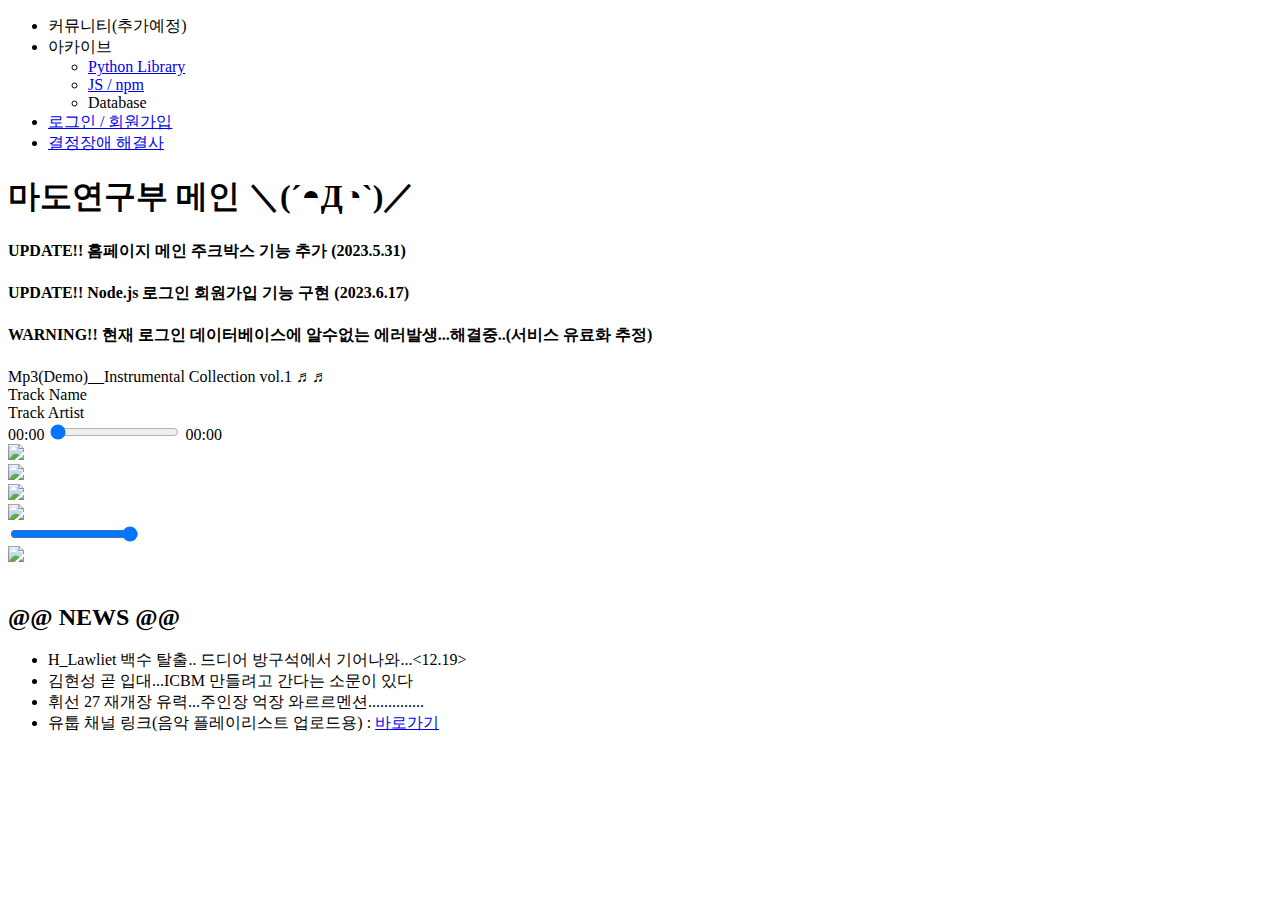
==== index.html @ d0807d7c "release 2.1" ====
<!DOCTYPE html>
<html lang="ko">
<head>
  <meta charset="UTF-8">
  <meta http-equiv="X-UA-Compatible" content="IE=edge">
  <meta name="viewport" content="width=device-width, initial-scale=1.0">
  <title>마도연구부 메인</title>
  <link rel="icon" href="images/makisekurisu.png">
</head>

<body>
  <link rel="stylesheet" href="index.css">
  <link rel="stylesheet" href="mp3.css">
  
  <div id="grid">
    
    <div id="menubar">
      <ul class="nobullet">
        <li>커뮤니티(추가예정)</li>
        <li>아카이브</li>
        <ul>
          <li><a href="python_library.html" target="_blank">Python Library</a></li>
          <li><a href="js_reference.html" target="_blank">JS / npm</a></li>
          <li>Database</li>
        </ul>
        <li><a href="https://port-0-signup-login-demo-7xwyjq992llj0r38gh.sel4.cloudtype.app/" target="_blank">로그인 / 회원가입</a></li>
        <li><a href="random.html" target="_blank">결정장애 해결사</a></li>
      </ul>
    </div>
    
    <div id="textbox">
      <div id="head">
      <h1>마도연구부 메인 ＼(´◓Д◔`)／</h1>
      </div>
      <p>
        <h4>UPDATE!! 홈페이지 메인 주크박스 기능 추가 (2023.5.31)</h4>
        <h4>UPDATE!! Node.js 로그인 회원가입 기능 구현 (2023.6.17)</h4>
        <h4>WARNING!! 현재 로그인 데이터베이스에 알수없는 에러발생...해결중..(서비스 유료화 추정)</h4>
      </p>

      <div class="mp3__container">
        <div class="mp3__title">
          Mp3(Demo)__Instrumental Collection vol.1 ♬♬
        </div>
        <div class="player"> 
          <div class="details">
            <div class="track-name">Track Name</div>
            <div class="track-artist">Track Artist</div>
          </div>
          <div class="slider_container">
            <span class="current-time">00:00</span>
            <input type="range" min="1" max="100" value="0" class="seek_slider" onchange="seekTo()">
            <span class="total-duration">00:00</span>
          </div>
          <div class="buttons">
            <div class="prev-track" onclick="prevTrack()">
              <img src="images/media-skip-backward-48.png">
            </div>
            <div class="playpause-track" onclick="playpauseTrack()">
              <img src="images/media-play-48.png">
            </div>
            <div class="next-track" onclick="nextTrack()">
              <img src="images/media-skip-forward-48.png">
            </div>
          </div>
          <div class="slider_container_2">
            <div class="image_1">  
              <img src="images/volume-down-5-24.png">
            </div>
            <input type="range" min="1" max="100" value="99" class="volume_slider" onchange="setVolume()">
            <div class="image_2">
              <img src="images/volume-up-4-24.png">
            </div>
          </div>
        </div>
      </div>
      <br>
      <h2>@@ NEWS @@</h2>
      <ul>
        <li>H_Lawliet 백수 탈출.. 드디어 방구석에서 기어나와...<12.19></li>
        <li>김현성 곧 입대...ICBM 만들려고 간다는 소문이 있다</li>
        <li>휘선 27 재개장 유력...주인장 억장 와르르멘션..............</li>
        <li>유툽 채널 링크(음악 플레이리스트 업로드용) : <a href="https://www.youtube.com/channel/UC8vvb3V69_709k5fsSu9pow">바로가기</a></li>
      </ul>
    </div>
    
  <script src="mp3.js"></script>
</body>
</html>
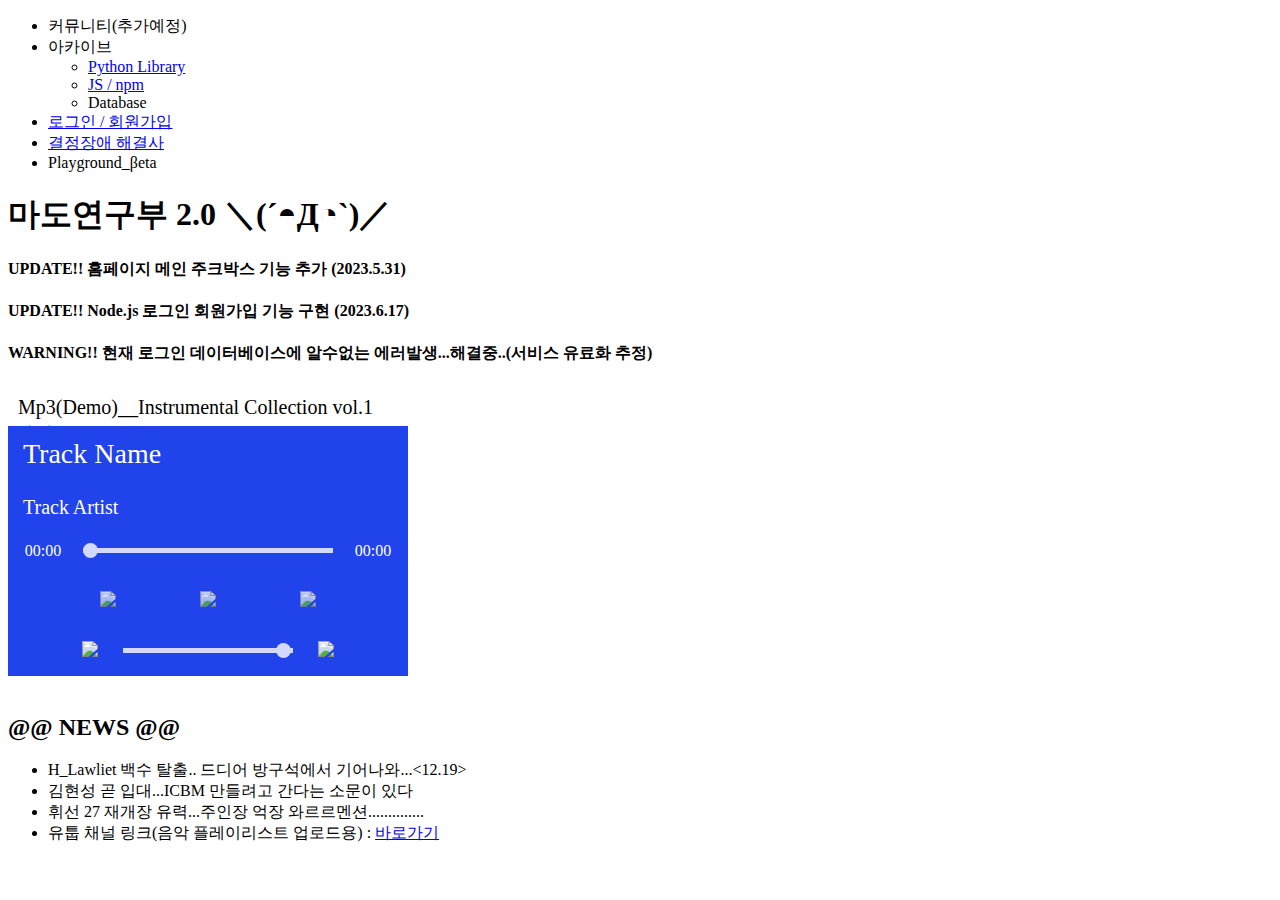
==== commit d01f1cda: "Add files via upload" ====
--- a/index.html
+++ b/index.html
@@ -4,7 +4,7 @@
   <meta charset="UTF-8">
   <meta http-equiv="X-UA-Compatible" content="IE=edge">
   <meta name="viewport" content="width=device-width, initial-scale=1.0">
-  <title>마도연구부 메인</title>
+  <title>마도연구부</title>
   <link rel="icon" href="images/makisekurisu.png">
 </head>
 
@@ -25,12 +25,13 @@
         </ul>
         <li><a href="https://port-0-signup-login-demo-7xwyjq992llj0r38gh.sel4.cloudtype.app/" target="_blank">로그인 / 회원가입</a></li>
         <li><a href="random.html" target="_blank">결정장애 해결사</a></li>
+        <li>Playground_βeta</li>
       </ul>
     </div>
     
     <div id="textbox">
       <div id="head">
-      <h1>마도연구부 메인 ＼(´◓Д◔`)／</h1>
+      <h1>마도연구부 2.0 ＼(´◓Д◔`)／</h1>
       </div>
       <p>
         <h4>UPDATE!! 홈페이지 메인 주크박스 기능 추가 (2023.5.31)</h4>
@@ -80,7 +81,7 @@
         <li>H_Lawliet 백수 탈출.. 드디어 방구석에서 기어나와...<12.19></li>
         <li>김현성 곧 입대...ICBM 만들려고 간다는 소문이 있다</li>
         <li>휘선 27 재개장 유력...주인장 억장 와르르멘션..............</li>
-        <li>유툽 채널 링크(음악 플레이리스트 업로드용) : <a href="https://www.youtube.com/channel/UC8vvb3V69_709k5fsSu9pow">바로가기</a></li>
+        <li>유툽 채널 링크(음악 플레이리스트 업로드용) : <a href="https://www.youtube.com/channel/UC8vvb3V69_709k5fsSu9pow" target="_blank">바로가기</a></li>
       </ul>
     </div>
     
--- a/mp3.css
+++ b/mp3.css
@@ -0,0 +1,151 @@
+@font-face {
+    font-family: 'neodgm';
+    src: url(neodgm.woff) format('woff');
+    }
+    .mp3__container {
+      display: grid;
+      grid-template-rows: 40px 250px;
+      font-family: "neodgm";
+      width: 400px;
+    }
+    .mp3__title {
+      font-family: "neodgm";
+      font-size: 20px;
+      padding-left: 10px;
+      padding-top: 10px;
+    }
+    .player {
+      display: grid;
+      grid-template-rows: 100px repeat(3, 50px);
+      background-color: rgb(33, 67, 236);
+      color:rgb(255, 255, 255);
+      margin: 0;
+      place-items: center;
+    }
+    .details {
+      display: grid;
+      grid-template-rows: 60px 40px;
+      width: 400px
+    }
+    .track-name {
+      font-size: 28px;
+      padding-bottom: 10px;
+      padding-left: 15px;
+      padding-top: 12px;
+    }
+    .track-artist {
+      font-size: 20px;
+      color: white;
+      padding-left: 15px;
+      padding-top: 10px;
+    }
+    .buttons {
+      display: grid;
+      width: 300px;
+      height: 80px;
+      grid-template-columns: repeat(3, 1fr);
+      place-items: center;
+    }
+    .playpause-track,
+    .prev-track,
+    .next-track {
+      padding-left: 25px;
+      padding-right: 25px;
+      padding-top: 0;
+      padding-bottom: 0;
+      opacity: 0.8;
+    
+      /* Smoothly transition the opacity */
+      transition: opacity .2s;
+    }
+    
+    /* Change the opacity when mouse is hovered */
+    .playpause-track:hover,
+    .prev-track:hover,
+    .next-track:hover {
+      opacity: 1.0;
+    }
+    
+    /* Define the slider width so that it scales properly */
+    .slider_container {
+      width: 400px;
+      max-width: 400px;
+      display: grid;
+      grid-template-columns: 50px 300px 50px;
+      place-items: center;
+    }
+    .slider_container_2 {
+      width: 400px;
+      max-width: 400px;
+      display: grid;
+      grid-template-columns: 1fr 220px 1fr;
+      place-items: center;
+    }
+    .image_1 {
+      margin-left: auto;
+      margin-right: 0;
+    }
+    .image_2 {
+      margin-left: 0;
+      margin-right: auto;
+    }
+    /* Modify the appearance of the slider */
+    .seek_slider, .volume_slider {
+      -webkit-appearance: none;
+      -moz-appearance: none;
+      appearance: none;
+      height: 5px;
+      background: rgb(255, 255, 255);
+      opacity: 0.8;
+      -webkit-transition: .2s;
+      transition: opacity .2s;
+    }
+    
+    /* Modify the appearance of the slider thumb */
+    .seek_slider::-webkit-slider-thumb,
+    .volume_slider::-webkit-slider-thumb {
+      -webkit-appearance: none;
+      -moz-appearance: none;
+      appearance: none;
+      width: 15px;
+      height: 15px;
+      background: white;
+      cursor: pointer;
+      border-radius: 50%;
+    }
+    
+    /* Change the opacity when mouse is hovered */
+    .seek_slider:hover,
+    .volume_slider:hover {
+      opacity: 1.0;
+    }
+    
+    .seek_slider {
+      width: 250px;
+    }
+    
+    .volume_slider {
+      width: 170px;
+    }
+    
+    .current-time {
+      margin-left: 20px;
+    }
+
+    .total-duration {
+      margin-right: 20px;
+    }
+    
+    i.fa-volume-down,
+    i.fa-volume-up {
+      padding: 10px;
+    }
+    
+    /* Change the mouse cursor to a pointer
+      when hovered over */
+    i.fa-play,
+    i.fa-pause,
+    i.fa-forward-step,
+    i.fa-backward-step {
+      cursor: pointer;
+    }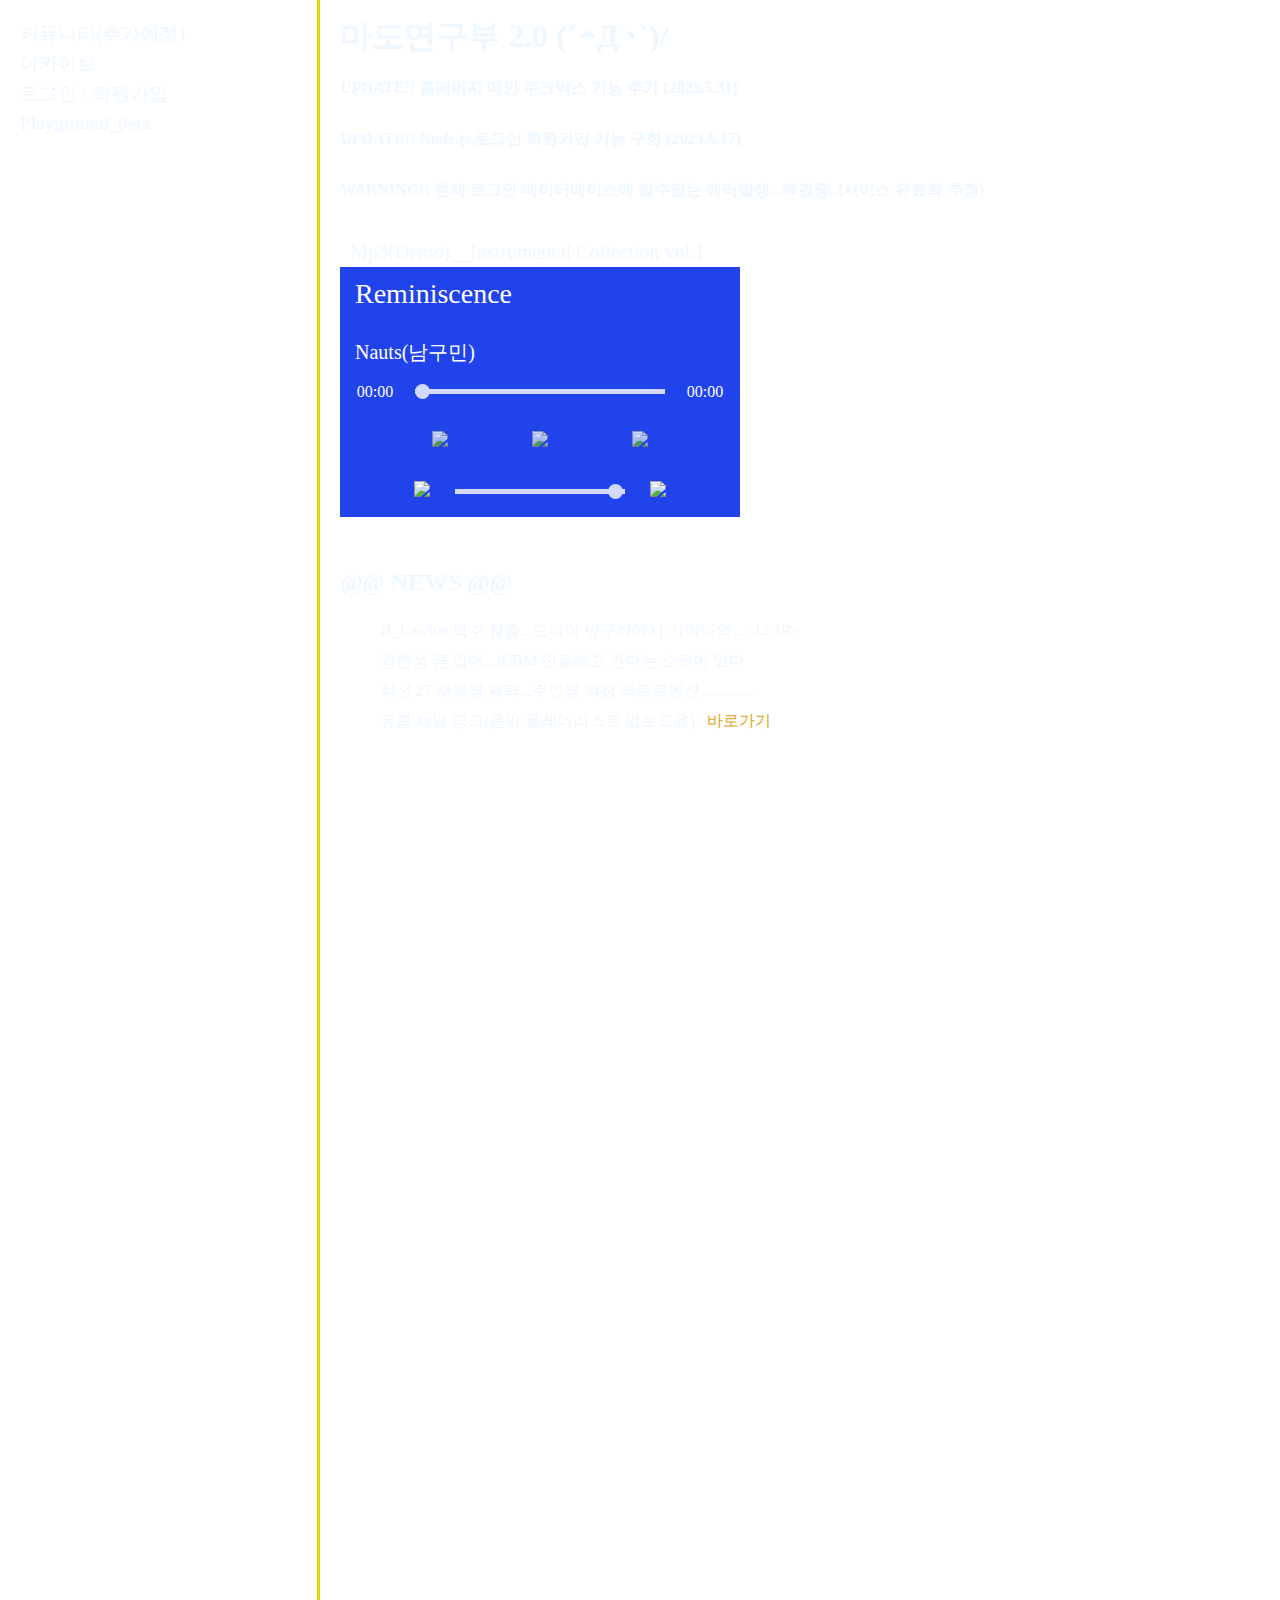
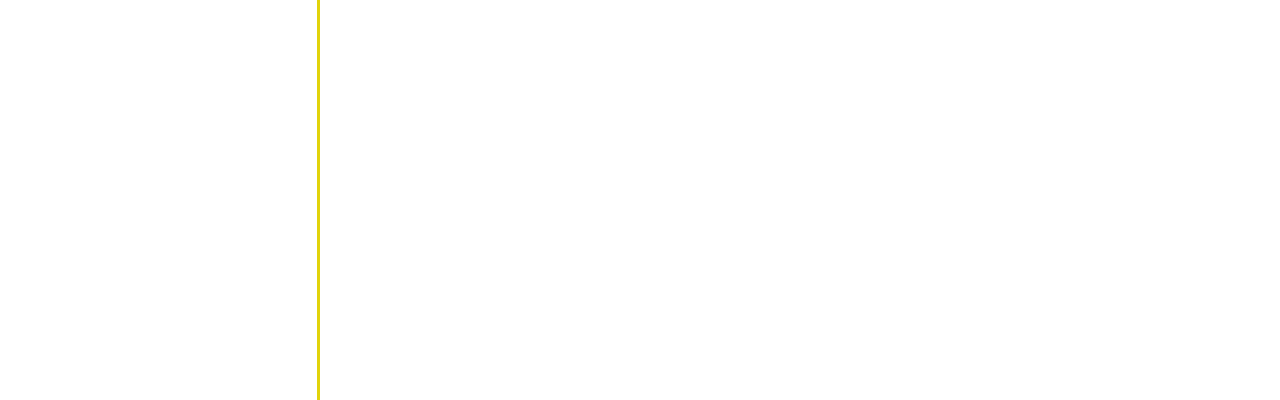
==== commit 98b313cb: "Add files via upload" ====
--- a/index.html
+++ b/index.html
@@ -14,24 +14,41 @@
   
   <div id="grid">
     
+    <!-- 코드 겁나 더럽다....깔끔하게 수정 필요 -->
     <div id="menubar">
       <ul class="nobullet">
-        <li>커뮤니티(추가예정)</li>
-        <li>아카이브</li>
-        <ul>
-          <li><a href="python_library.html" target="_blank">Python Library</a></li>
-          <li><a href="js_reference.html" target="_blank">JS / npm</a></li>
-          <li>Database</li>
-        </ul>
-        <li><a href="https://port-0-signup-login-demo-7xwyjq992llj0r38gh.sel4.cloudtype.app/" target="_blank">로그인 / 회원가입</a></li>
-        <li><a href="random.html" target="_blank">결정장애 해결사</a></li>
-        <li>Playground_βeta</li>
+
+        <div class="community">
+          <li id="community_content">커뮤니티(추가예정)</li>
+        </div>
+
+        <div class="archive">
+          <li id="archive_content">아카이브</li>
+          <ul id="archive">
+            <li><a href="python_library.html" target="_blank">Python Library</a></li>
+            <li><a href="js_reference.html" target="_blank">JS / npm</a></li>
+          </ul>
+        </div>
+
+        <div class="login">
+          <li ><a id="login_content" href="https://port-0-signup-login-demo-7xwyjq992llj0r38gh.sel4.cloudtype.app/" target="_blank">로그인 / 회원가입</a></li>
+        </div>
+        
+        
+        <div class="playground">
+          <li id="playground_content">Playground_βeta</li>
+          <ul id="playground">
+            <li><a href="random.html" target="_blank">결정장애 해결사</a></li>
+            <li>미니게임(개발중..)</li>
+          </ul>
+        </div>
+          
       </ul>
     </div>
     
     <div id="textbox">
       <div id="head">
-      <h1>마도연구부 2.0 ＼(´◓Д◔`)／</h1>
+      <h1>마도연구부 2.0 (´◓Д◔`)/</h1>
       </div>
       <p>
         <h4>UPDATE!! 홈페이지 메인 주크박스 기능 추가 (2023.5.31)</h4>
@@ -81,7 +98,9 @@
         <li>H_Lawliet 백수 탈출.. 드디어 방구석에서 기어나와...<12.19></li>
         <li>김현성 곧 입대...ICBM 만들려고 간다는 소문이 있다</li>
         <li>휘선 27 재개장 유력...주인장 억장 와르르멘션..............</li>
-        <li>유툽 채널 링크(음악 플레이리스트 업로드용) : <a href="https://www.youtube.com/channel/UC8vvb3V69_709k5fsSu9pow" target="_blank">바로가기</a></li>
+        <li>유툽 채널 링크(음악 플레이리스트 업로드용) : 
+          <a href="https://www.youtube.com/channel/UC8vvb3V69_709k5fsSu9pow" target="_blank" style="color: goldenrod;">바로가기</a>
+        </li>
       </ul>
     </div>
     
--- a/index.css
+++ b/index.css
@@ -0,0 +1,98 @@
+@font-face {
+    font-family: 'neodgm';
+    src: url(neodgm.woff) format('woff');
+}
+
+ul li {
+    font-family: 'neodgm';
+    list-style: none;
+}
+
+.community:hover #community_content {
+    color: goldenrod;
+}
+
+#archive {
+    font-size: 17px;
+    display: none;
+    z-index: 1;
+}
+
+.archive:hover #archive {
+    display: block;
+}
+
+.archive:hover #archive_content {
+    color: goldenrod;
+}
+
+.login:hover #login_content {
+    color: goldenrod;
+}
+
+#playground {
+    font-size: 17px;
+    display: none;
+    z-index: 1;
+}
+
+.playground:hover #playground {
+    display: block;
+}
+
+.playground:hover #playground_content {
+    color: goldenrod;
+}
+
+body {
+    line-height: 30px;
+    margin: 0;
+    font-family: "neodgm";
+}
+
+a {
+    text-decoration: none;
+    color: aliceblue;
+}
+
+a:visited { 
+    color: aliceblue;
+    text-decoration: none; 
+}
+
+#grid {
+    display: grid;
+    width: 100%;
+    height: 100vh;
+    grid-template-columns: 1fr 3fr;
+}
+#menubar {
+    border-right: 3px solid rgb(225, 211, 11);
+    background-image: url('images/background_menubar.avif');
+    background-position: center;
+    background-size: cover;
+    color: aliceblue;
+    font-size: larger;
+}
+.nobullet {
+    list-style-type: none;
+    padding-left: 20px;
+    padding-right: 20px;
+}
+#textbox {
+    height: 100vh;
+    padding-left: 20px;
+    background-image: url('images/background.gif');
+    background-repeat : no-repeat;
+    background-size : cover;
+    color: aliceblue;
+    min-height: 2000px;
+}
+#head {
+    grid-area: head;
+}
+#mainarticle {
+    grid-area: mainarticle;
+    padding: 5%;
+    font-family: neodgm;
+}--- a/mp3.css
+++ b/mp3.css
@@ -2,18 +2,21 @@
     font-family: 'neodgm';
     src: url(neodgm.woff) format('woff');
     }
+
     .mp3__container {
       display: grid;
       grid-template-rows: 40px 250px;
       font-family: "neodgm";
       width: 400px;
     }
+
     .mp3__title {
       font-family: "neodgm";
       font-size: 20px;
       padding-left: 10px;
       padding-top: 10px;
     }
+
     .player {
       display: grid;
       grid-template-rows: 100px repeat(3, 50px);
@@ -22,23 +25,27 @@
       margin: 0;
       place-items: center;
     }
+
     .details {
       display: grid;
       grid-template-rows: 60px 40px;
       width: 400px
     }
+
     .track-name {
       font-size: 28px;
       padding-bottom: 10px;
       padding-left: 15px;
       padding-top: 12px;
     }
+
     .track-artist {
       font-size: 20px;
       color: white;
       padding-left: 15px;
       padding-top: 10px;
     }
+
     .buttons {
       display: grid;
       width: 300px;
@@ -46,6 +53,7 @@
       grid-template-columns: repeat(3, 1fr);
       place-items: center;
     }
+
     .playpause-track,
     .prev-track,
     .next-track {
@@ -74,6 +82,7 @@
       grid-template-columns: 50px 300px 50px;
       place-items: center;
     }
+
     .slider_container_2 {
       width: 400px;
       max-width: 400px;
@@ -81,14 +90,17 @@
       grid-template-columns: 1fr 220px 1fr;
       place-items: center;
     }
+
     .image_1 {
       margin-left: auto;
       margin-right: 0;
     }
+
     .image_2 {
       margin-left: 0;
       margin-right: auto;
     }
+    
     /* Modify the appearance of the slider */
     .seek_slider, .volume_slider {
       -webkit-appearance: none;
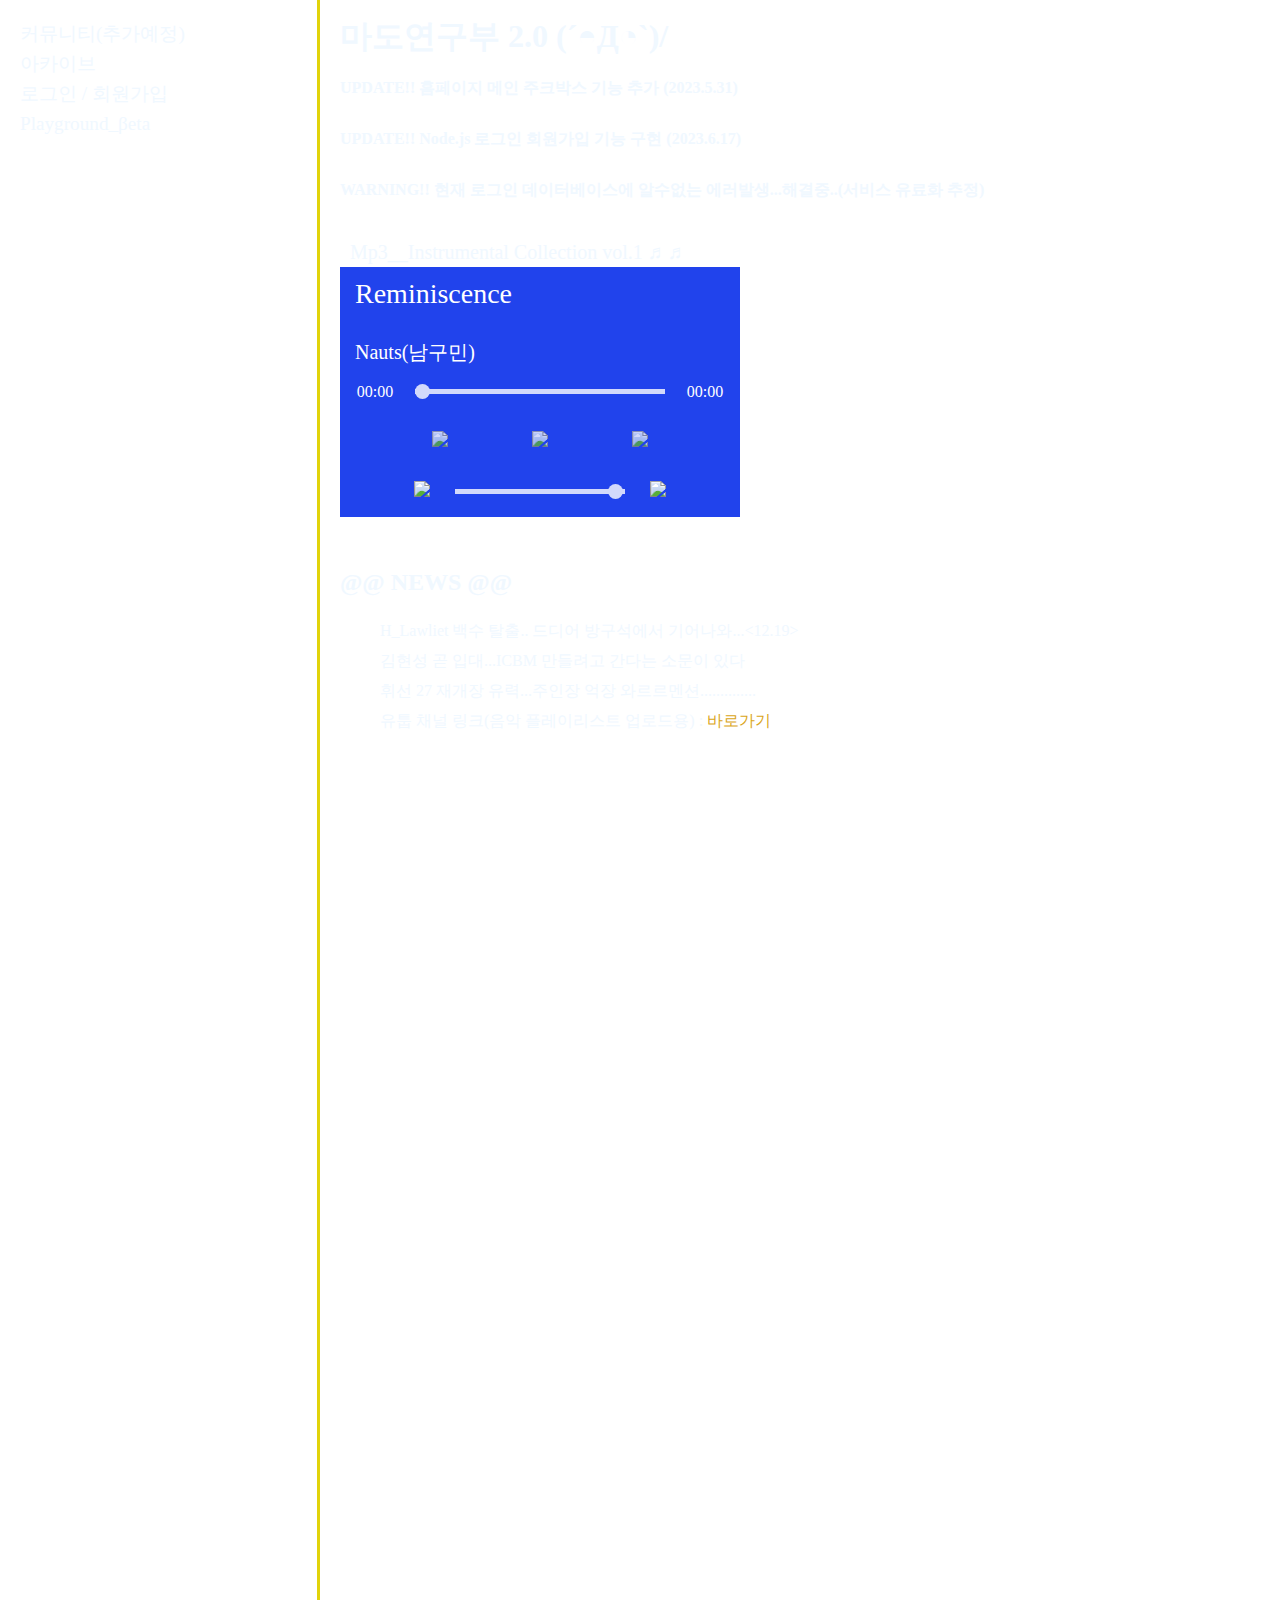
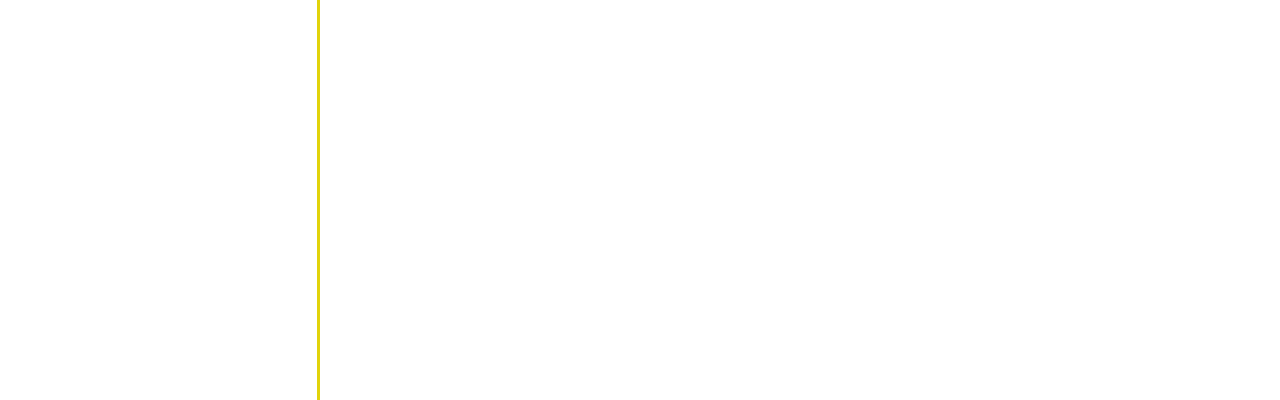
==== commit 60ce2700: "Add files via upload" ====
--- a/index.html
+++ b/index.html
@@ -4,7 +4,7 @@
   <meta charset="UTF-8">
   <meta http-equiv="X-UA-Compatible" content="IE=edge">
   <meta name="viewport" content="width=device-width, initial-scale=1.0">
-  <title>마도연구부</title>
+  <title>마도연구부 2.0</title>
   <link rel="icon" href="images/makisekurisu.png">
 </head>
 
@@ -58,7 +58,7 @@
 
       <div class="mp3__container">
         <div class="mp3__title">
-          Mp3(Demo)__Instrumental Collection vol.1 ♬♬
+          Mp3__Instrumental Collection vol.1 ♬♬
         </div>
         <div class="player"> 
           <div class="details">
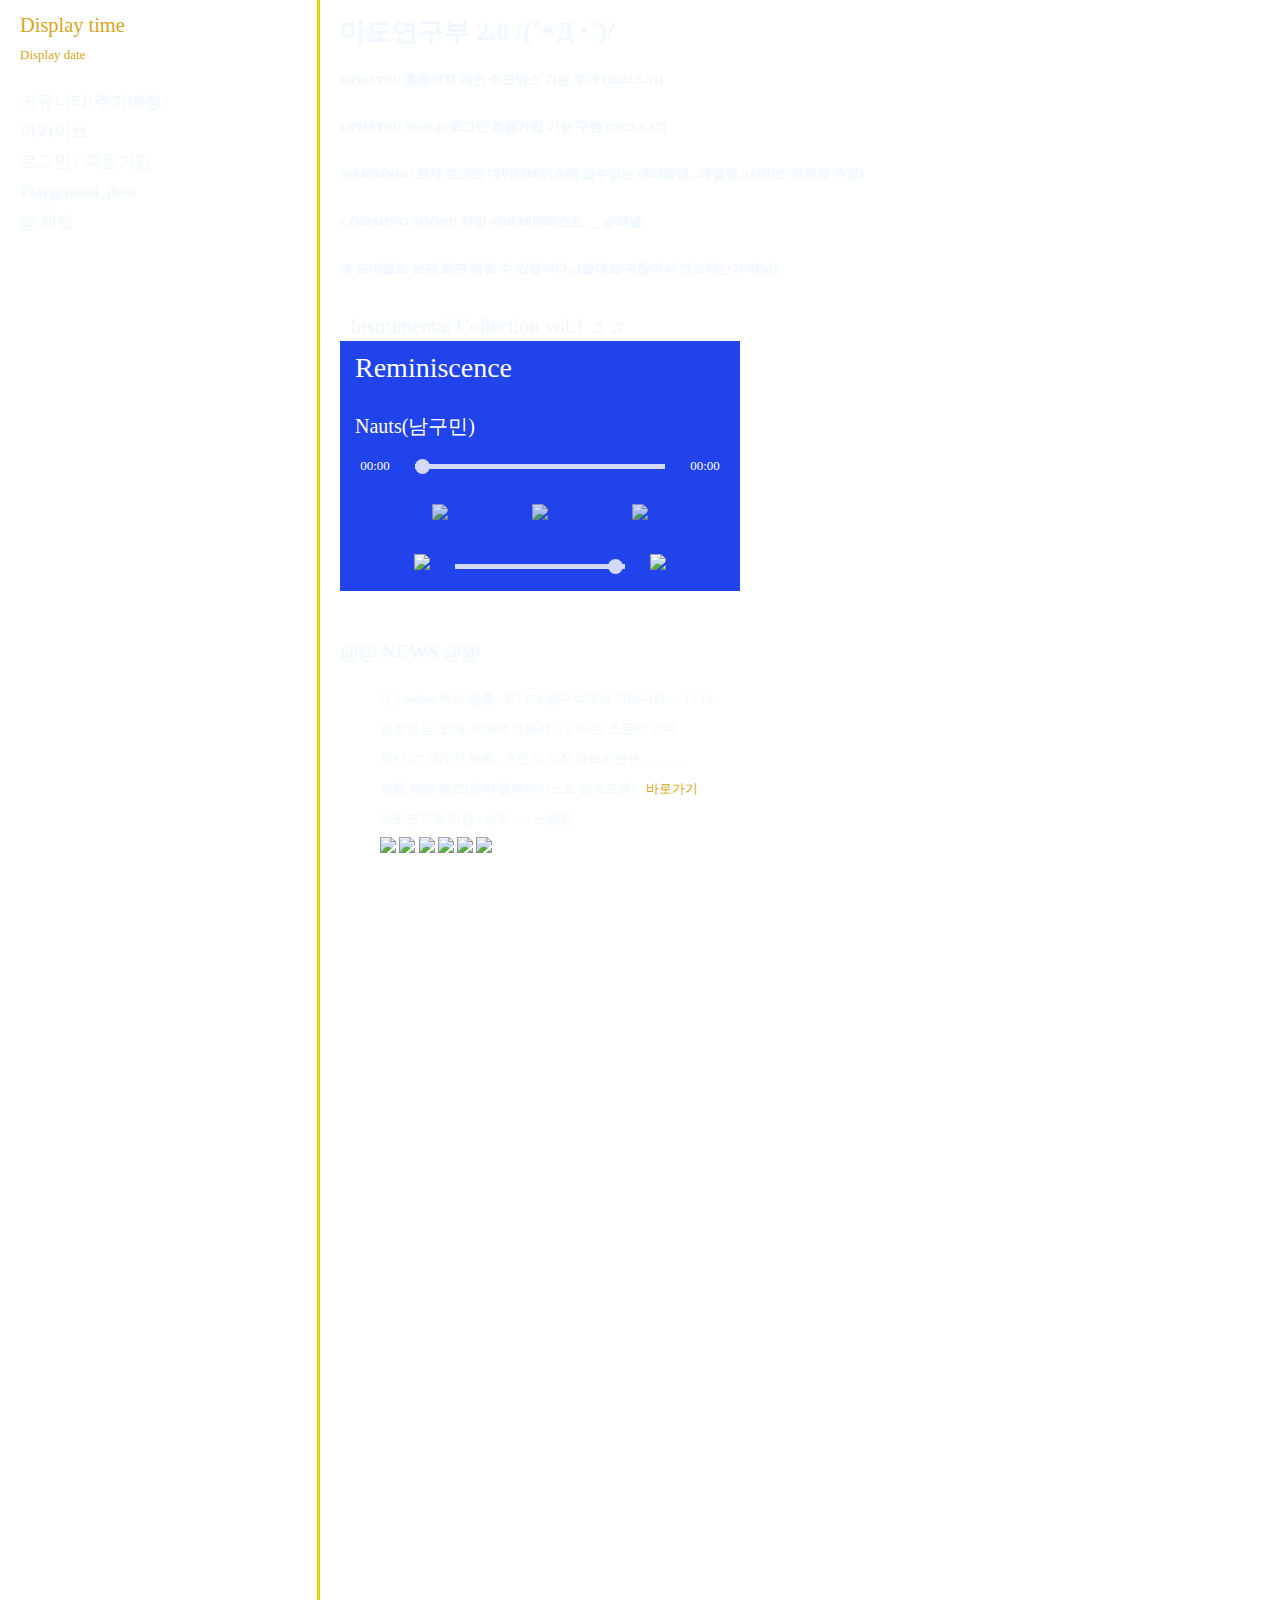
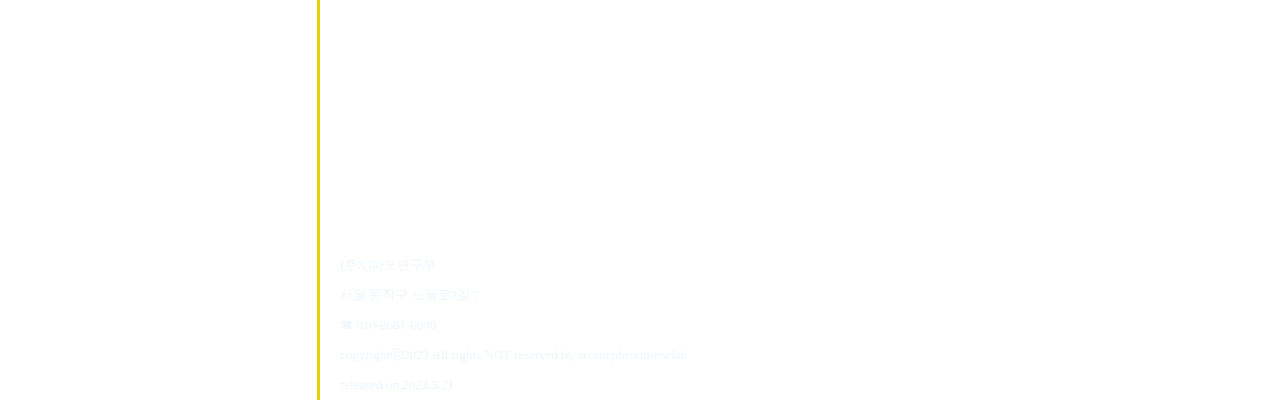
==== commit a438daa5: "Add files via upload" ====
--- a/index.html
+++ b/index.html
@@ -11,11 +11,21 @@
 <body>
   <link rel="stylesheet" href="index.css">
   <link rel="stylesheet" href="mp3.css">
-  
+
   <div id="grid">
     
-    <!-- 코드 겁나 더럽다....깔끔하게 수정 필요 -->
+    <!-- 메뉴바 모듈화하기 -->
     <div id="menubar">
+      
+      <div id="time">
+        <div id="timer" onload="startclock()">
+          Display time
+        </div>
+        <div id="calender">
+          Display date
+        </div>
+      </div>
+
       <ul class="nobullet">
 
         <div class="community">
@@ -27,6 +37,7 @@
           <ul id="archive">
             <li><a href="python_library.html" target="_blank">Python Library</a></li>
             <li><a href="js_reference.html" target="_blank">JS / npm</a></li>
+            <li>PROJECT (※※※)</li>
           </ul>
         </div>
 
@@ -34,13 +45,16 @@
           <li ><a id="login_content" href="https://port-0-signup-login-demo-7xwyjq992llj0r38gh.sel4.cloudtype.app/" target="_blank">로그인 / 회원가입</a></li>
         </div>
         
-        
         <div class="playground">
           <li id="playground_content">Playground_βeta</li>
           <ul id="playground">
-            <li><a href="random.html" target="_blank">결정장애 해결사</a></li>
-            <li>미니게임(개발중..)</li>
+            <li><a href="random.html">랜덤 점심 선택기</a></li>
+            <li>미니게임 부스(개발중..)</li>
           </ul>
+        </div>
+
+        <div>
+          <li id="ch_content">@ 채널</li>
         </div>
           
       </ul>
@@ -48,17 +62,19 @@
     
     <div id="textbox">
       <div id="head">
-      <h1>마도연구부 2.0 (´◓Д◔`)/</h1>
+      <h1>마도연구부 2.0 /(´◓Д◔`)/</h1>
       </div>
       <p>
         <h4>UPDATE!! 홈페이지 메인 주크박스 기능 추가 (2023.5.31)</h4>
         <h4>UPDATE!! Node.js 로그인 회원가입 기능 구현 (2023.6.17)</h4>
         <h4>WARNING!! 현재 로그인 데이터베이스에 알수없는 에러발생...해결중..(서비스 유료화 추정)</h4>
+        <h4>COMMING SOON!! 채팅 서버 베타테스트 __ @채널</h4>
+        <h4>※ 모바일로 보면 화면 깨질 수 있읍니다...(절대로 귀찮아서 안고치는거 아님)</h4>
       </p>
 
       <div class="mp3__container">
         <div class="mp3__title">
-          Mp3__Instrumental Collection vol.1 ♬♬
+          Instrumental Collection vol.1 ♬♬
         </div>
         <div class="player"> 
           <div class="details">
@@ -92,6 +108,7 @@
           </div>
         </div>
       </div>
+      
       <br>
       <h2>@@ NEWS @@</h2>
       <ul>
@@ -101,9 +118,30 @@
         <li>유툽 채널 링크(음악 플레이리스트 업로드용) : 
           <a href="https://www.youtube.com/channel/UC8vvb3V69_709k5fsSu9pow" target="_blank" style="color: goldenrod;">바로가기</a>
         </li>
+        <li>마도연구부 이전 : 상도 --> 노량진</li>
+        <li>
+          <img src="images/222.gif" width="40px">
+          <img src="images/222.gif" width="40px">
+          <img src="images/222.gif" width="40px">
+          <img src="images/222.gif" width="40px">
+          <img src="images/222.gif" width="40px">
+          <img src="images/222.gif" width="40px">
+        </li>
       </ul>
+
+      <div class="info">
+        (주X)마도연구부<br>
+        서울 동작구 노들로2길 7<br>
+        ☎ 010-8681-0930<br>
+        copyrightⓒ2023 All rights NOT reserved by arcanephenomenelab<br>
+        released on 2023.5.21
+      </div>
+    
     </div>
-    
+  
+  </div>
+  
+  <script src="timer.js"></script>
   <script src="mp3.js"></script>
 </body>
 </html>--- a/index.css
+++ b/index.css
@@ -8,12 +8,26 @@
     list-style: none;
 }
 
+#time {
+    color: goldenrod;
+    padding-left: 20px;
+    padding-top: 10px;
+}
+
+#timer {
+    font-size: larger;
+}
+
+#calender {
+    font-size: small;
+}
+
 .community:hover #community_content {
     color: goldenrod;
 }
 
 #archive {
-    font-size: 17px;
+    font-size: small;
     display: none;
     z-index: 1;
 }
@@ -31,7 +45,7 @@
 }
 
 #playground {
-    font-size: 17px;
+    font-size: small;
     display: none;
     z-index: 1;
 }
@@ -63,7 +77,7 @@
 #grid {
     display: grid;
     width: 100%;
-    height: 100vh;
+    height: 100%;
     grid-template-columns: 1fr 3fr;
 }
 #menubar {
@@ -72,7 +86,7 @@
     background-position: center;
     background-size: cover;
     color: aliceblue;
-    font-size: larger;
+    font-size: 17px;
 }
 .nobullet {
     list-style-type: none;
@@ -82,11 +96,14 @@
 #textbox {
     height: 100vh;
     padding-left: 20px;
+    padding-right: 20px;
     background-image: url('images/background.gif');
     background-repeat : no-repeat;
     background-size : cover;
     color: aliceblue;
     min-height: 2000px;
+    position: relative;
+    font-size: small;
 }
 #head {
     grid-area: head;
@@ -95,4 +112,8 @@
     grid-area: mainarticle;
     padding: 5%;
     font-family: neodgm;
+}
+.info {
+    position: absolute;
+    bottom: 0px; 
 }